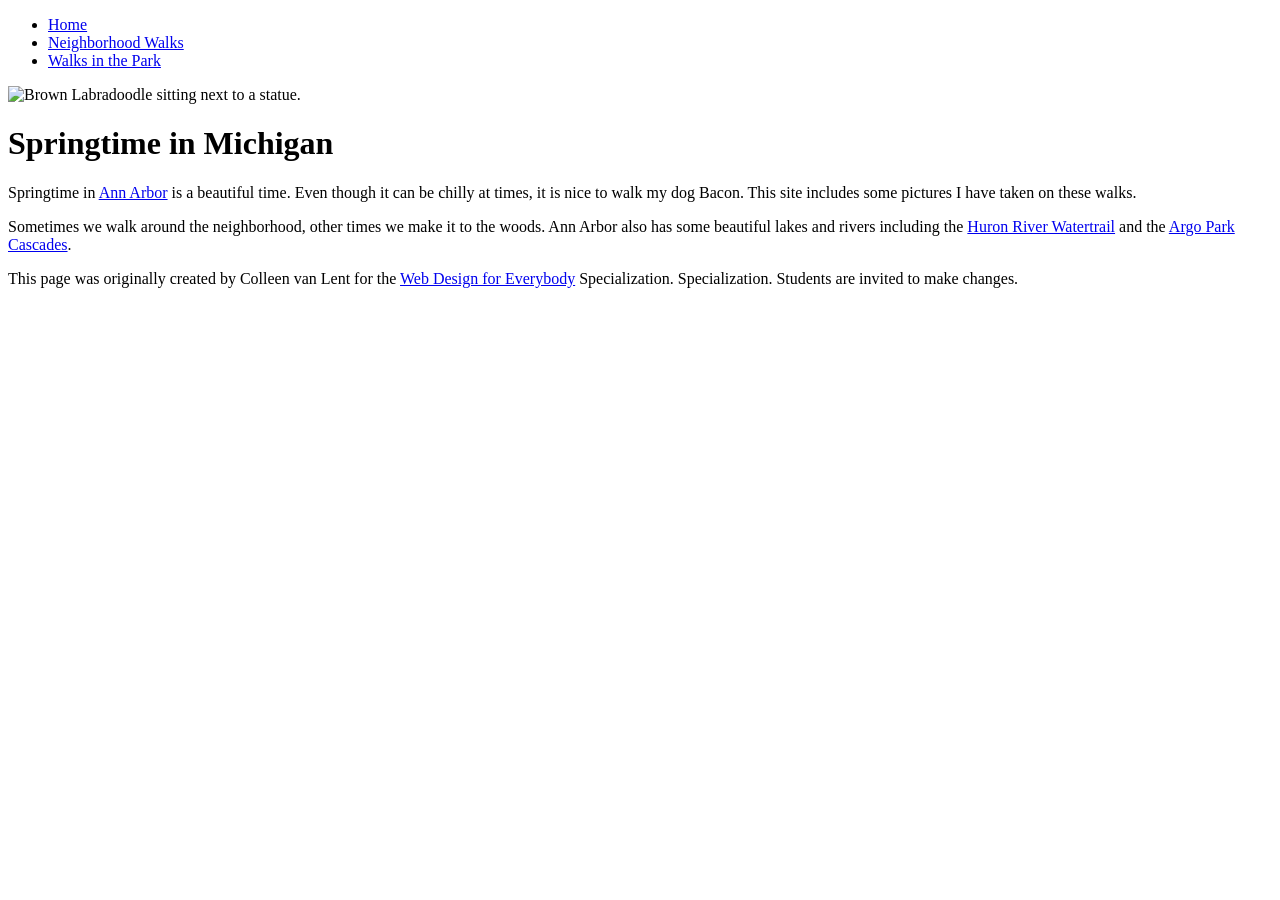
==== CSS-week2-HW2/index.html @ 39cc36ee "Add initial HTML structure for Springtime in Michigan" ====
<!DOCTYPE html>
<html lang="en">

<head>
  <meta charset="utf-8">
  <meta name="viewport" content="width=device-width">
  <title>Springtime In Michigan</title>
  <!-- You will need to link to the CSS file -->
  <link rel="stylesheet" href="css/style.css">
</head>

<body>
  <header>
    <nav>
      <ul>
        <li><a href="index.html">Home</a></li>
        <li><a href="neighborhood.html">Neighborhood Walks</a></li>
        <li><a href="parks.html">Walks in the Park</a></li>
      </ul>
    </nav>
    <img src="images/BaconGallupPark.jpg" width="200" alt="Brown Labradoodle sitting next to a statue.">
    <h1>Springtime in Michigan</h1>
  </header>
  <main>
    <p>Springtime in <a href="https://www.michigan.org/city/ann-arbor">Ann Arbor</a> is a beautiful time. Even though
      it can be chilly at times, it is nice to walk my dog Bacon. This site includes some pictures I have taken on
      these walks. </p>

    <p>Sometimes we walk around the neighborhood, other times we make it to the woods. Ann Arbor also has some
      beautiful lakes and rivers including the <a
        href="https://www.annarbor.org/things-to-do/recreation-outdoors/huron-river/">Huron River Watertrail</a> and
      the <a href="https://www.a2gov.org/departments/Parks-Recreation/parks-places/argo/pages/default.aspx">Argo Park
        Cascades</a>.</p>

  </main>
  <footer>
    <p>This page was originally created by Colleen van Lent for the <a
        href="https://www.coursera.org/specializations/web-design"> Web Design for Everybody</a> Specialization.
      Specialization. Students are invited to make changes.</p>
  </footer>

</body>

</html>
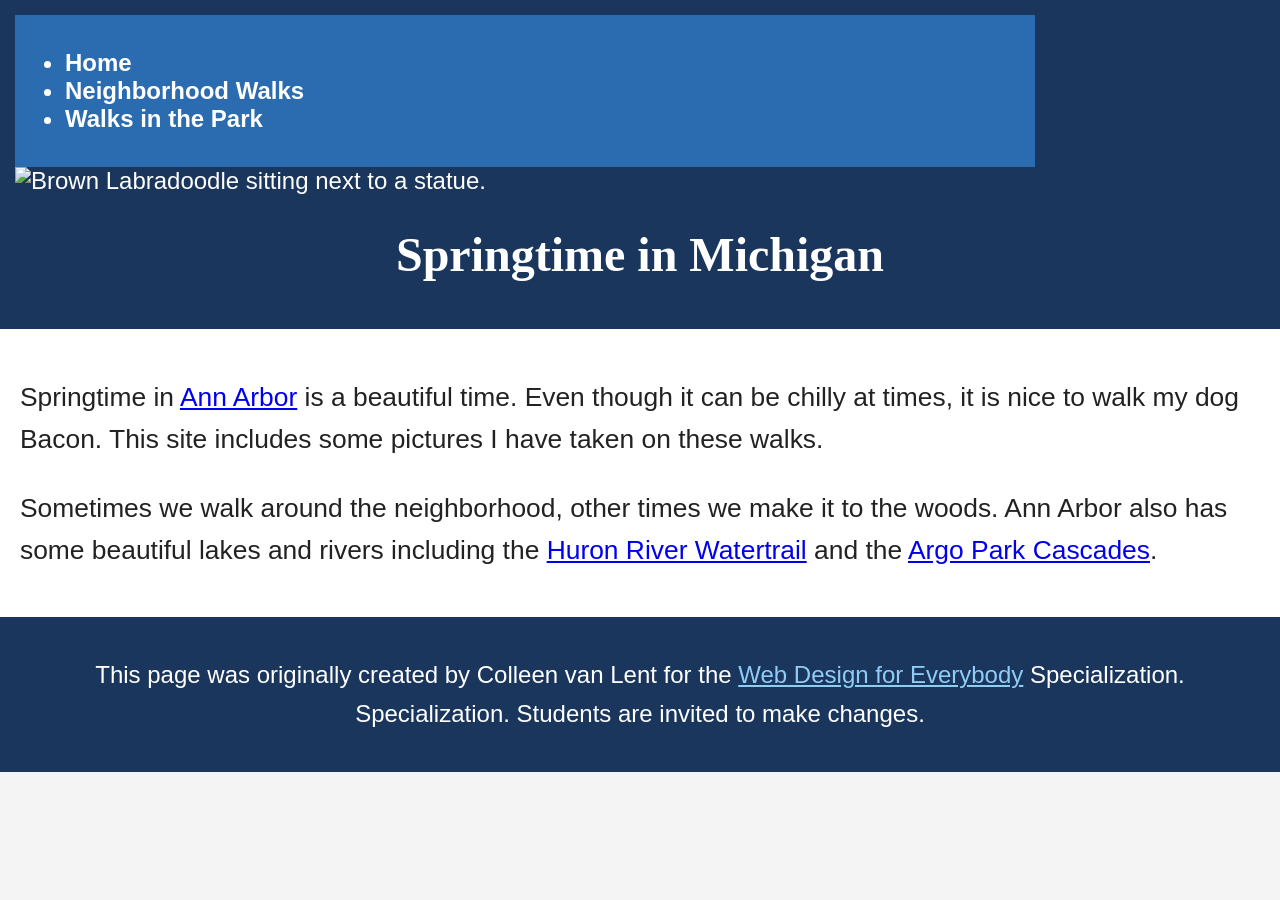
==== commit d70d50fb: "Add id attribute to main tag in index.html" ====
--- a/CSS-week2-HW2/index.html
+++ b/CSS-week2-HW2/index.html
@@ -21,7 +21,7 @@
     <img src="images/BaconGallupPark.jpg" width="200" alt="Brown Labradoodle sitting next to a statue.">
     <h1>Springtime in Michigan</h1>
   </header>
-  <main>
+  <main id="main">
     <p>Springtime in <a href="https://www.michigan.org/city/ann-arbor">Ann Arbor</a> is a beautiful time. Even though
       it can be chilly at times, it is nice to walk my dog Bacon. This site includes some pictures I have taken on
       these walks. </p>
--- a/CSS-week2-HW2/css/style.css
+++ b/CSS-week2-HW2/css/style.css
@@ -0,0 +1,111 @@
+/* --- YÊU CẦU 1-2: Cấu hình cơ bản & Skip to Main Content --- */
+body {
+  font-family: 'Segoe UI', Tahoma, Geneva, Verdana, sans-serif;
+  font-size: 150%;
+  background-color: #f4f4f4;
+  color: #222222;
+  margin: 0;
+  padding: 0;
+}
+
+.skip {
+  position: absolute;
+  left: -10000px;
+  top: auto;
+  width: 1px;
+  height: 1px;
+  overflow: hidden;
+}
+
+.skip:focus {
+  position: static;
+  width: auto;
+  height: auto;
+  background-color: #ffffff;
+  color: #000000;
+  padding: 10px;
+  border: 2px solid #000000;
+}
+
+header {
+  background-color: #1a365d;
+  padding: 15px;
+  color: #ffffff;
+}
+
+/* --- YÊU CẦU 3: Comment out styling cũ của thẻ li --- */
+/* 
+li {
+  display: inline-block;
+  width: 150px;
+}
+*/
+
+/* --- YÊU CẦU 4: Thẻ nav dùng inline-block và width ~ 80% --- */
+nav {
+  background-color: #2b6cb0;
+  padding: 10px;
+  display: inline-block;
+  width: 80%;
+}
+
+nav a {
+  color: #ffffff;
+  text-decoration: none;
+  font-weight: bold;
+  margin-right: 15px;
+}
+
+/* --- YÊU CẦU 5: Descendent selector chỉnh ảnh trong nav có width ~ 10% --- */
+nav img {
+  width: 10%;
+}
+
+main {
+  background-color: #ffffff;
+  font-size: 110%;
+  padding: 20px;
+}
+
+/* --- YÊU CẦU 6 & 8: Class .grid dùng CSS Grid 2 cột (~40% mỗi cột) --- */
+.grid {
+  display: grid;
+  grid-template-columns: 40% 40%;
+  justify-content: space-around;
+  align-items: center;
+  row-gap: 20px;
+}
+
+/* --- YÊU CẦU 7: Descendent selector chỉ chỉnh ảnh trong .grid có width 100% --- */
+.grid img {
+  width: 100%;
+}
+
+/* --- YÊU CẦU 9: Class .flex dùng Flexbox với flex-wrap và justify-content --- */
+.flex {
+  display: flex;
+  flex-wrap: wrap;
+  justify-content: space-around;
+  align-items: center;
+}
+
+footer {
+  background-color: #1a365d;
+  color: #ffffff;
+  padding: 15px;
+  text-align: center;
+}
+
+footer a {
+  color: #90cdf4;
+}
+
+h1 {
+  text-align: center;
+  font-family: Georgia, 'Times New Roman', serif;
+  color: #ffffff;
+}
+
+p {
+  line-height: 1.6;
+}
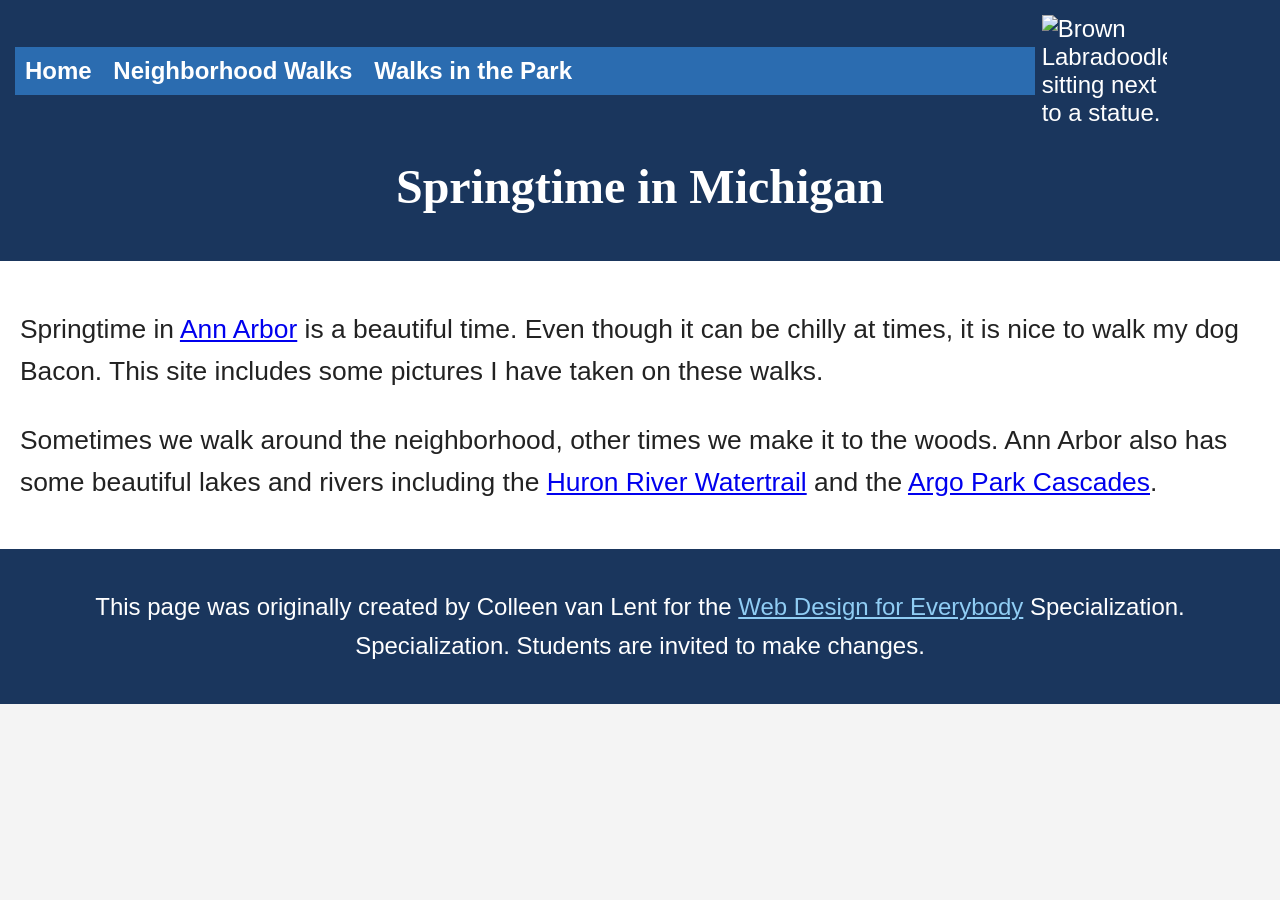
==== commit 646cc502: "Update index.html" ====
--- a/CSS-week2-HW2/index.html
+++ b/CSS-week2-HW2/index.html
@@ -10,6 +10,7 @@
 </head>
 
 <body>
+  <a class="skip" href="#main">Skip to Main Content</a>
   <header>
     <nav>
       <ul>
@@ -18,7 +19,7 @@
         <li><a href="parks.html">Walks in the Park</a></li>
       </ul>
     </nav>
-    <img src="images/BaconGallupPark.jpg" width="200" alt="Brown Labradoodle sitting next to a statue.">
+    <img src="../CSS-week1-HW1/images/BaconGallupPark.jpg" alt="Brown Labradoodle sitting next to a statue.">
     <h1>Springtime in Michigan</h1>
   </header>
   <main id="main">
--- a/CSS-week2-HW2/css/style.css
+++ b/CSS-week2-HW2/css/style.css
@@ -1,4 +1,4 @@
-/* --- YÊU CẦU 1-2: Cấu hình cơ bản & Skip to Main Content --- */
+/* --- YÊU CẦU 1-2: Cấu hình cơ bản & Skip Link --- */
 body {
   font-family: 'Segoe UI', Tahoma, Geneva, Verdana, sans-serif;
   font-size: 150%;
@@ -33,32 +33,46 @@
   color: #ffffff;
 }
 
-/* --- YÊU CẦU 3: Comment out styling cũ của thẻ li --- */
-/* 
+/* Bỏ dấu chấm tròn (bullet points) của danh sách menu */
+ul {
+  list-style-type: none;
+  padding: 0;
+  margin: 0;
+}
+
+/* YÊU CẦU 3: Comment out styling cũ của li và xếp li nằm ngang */
+/*
 li {
   display: inline-block;
   width: 150px;
 }
 */
 
-/* --- YÊU CẦU 4: Thẻ nav dùng inline-block và width ~ 80% --- */
+nav li {
+  display: inline-block;
+  margin-right: 15px;
+}
+
+/* YÊU CẦU 4: Nav dạng inline-block và width ~ 80% */
 nav {
   background-color: #2b6cb0;
   padding: 10px;
   display: inline-block;
   width: 80%;
+  vertical-align: middle;
 }
 
 nav a {
   color: #ffffff;
   text-decoration: none;
   font-weight: bold;
-  margin-right: 15px;
 }
 
-/* --- YÊU CẦU 5: Descendent selector chỉnh ảnh trong nav có width ~ 10% --- */
-nav img {
-  width: 10%;
+/* YÊU CẦU 5: Descendent selector chỉnh ảnh trong header/nav width ~ 10% */
+header img {
+  width: 10% !important;
+  display: inline-block;
+  vertical-align: middle;
 }
 
 main {
@@ -67,7 +81,7 @@
   padding: 20px;
 }
 
-/* --- YÊU CẦU 6 & 8: Class .grid dùng CSS Grid 2 cột (~40% mỗi cột) --- */
+/* YÊU CẦU 6 & 8: Grid 2 cột (~40% mỗi cột) */
 .grid {
   display: grid;
   grid-template-columns: 40% 40%;
@@ -76,17 +90,21 @@
   row-gap: 20px;
 }
 
-/* --- YÊU CẦU 7: Descendent selector chỉ chỉnh ảnh trong .grid có width 100% --- */
+/* YÊU CẦU 7: Descendent selector chỉ chỉnh ảnh trong .grid rộng 100% */
 .grid img {
   width: 100%;
 }
 
-/* --- YÊU CẦU 9: Class .flex dùng Flexbox với flex-wrap và justify-content --- */
+/* YÊU CẦU 9: Flexbox container */
 .flex {
   display: flex;
   flex-wrap: wrap;
   justify-content: space-around;
   align-items: center;
+}
+
+.flex img {
+  margin: 10px;
 }
 
 footer {
